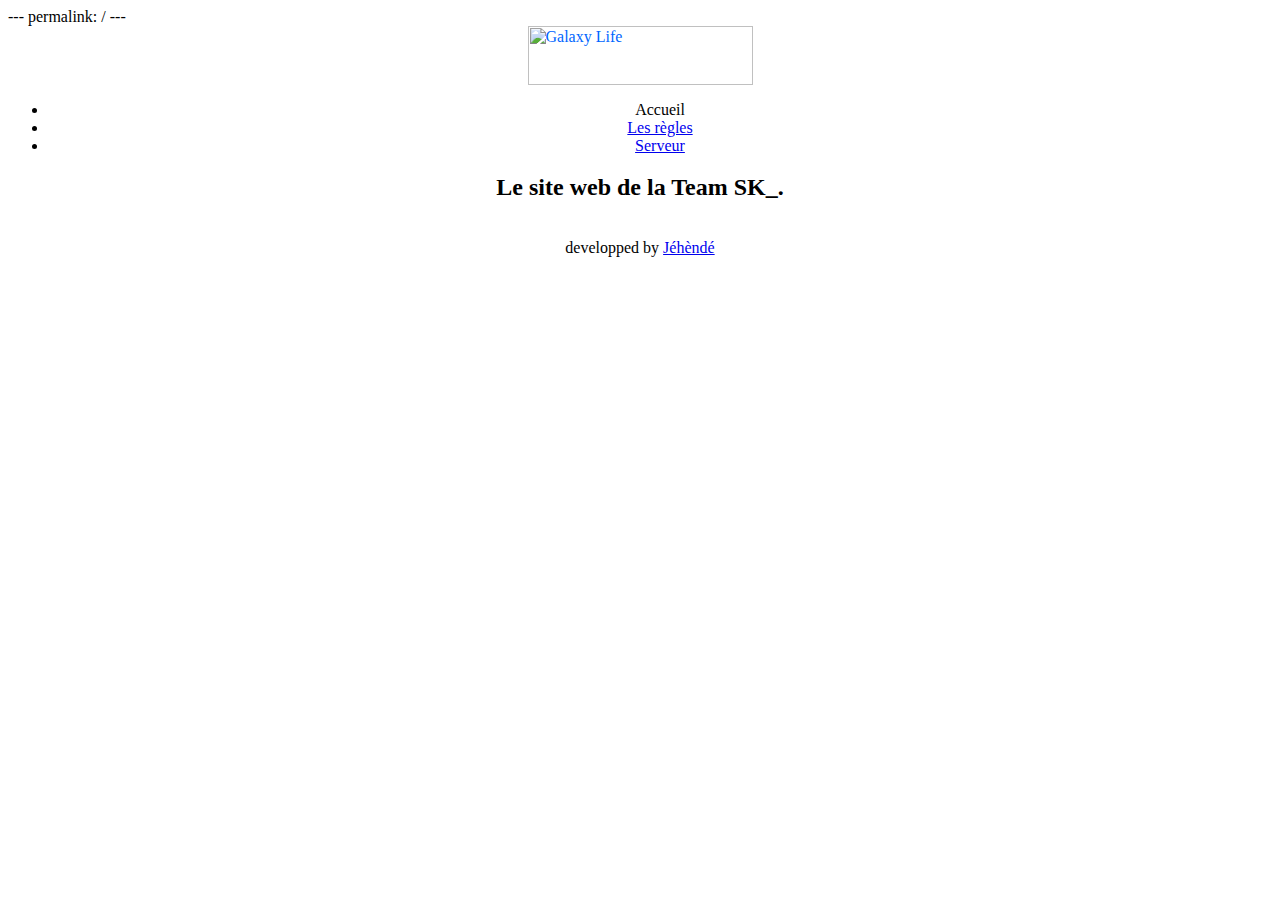
==== index.html @ 11fb484d "Add files via upload" ====
---
permalink: /
---
<html lang="fr">
<head>
	<meta charset="utf-8">
	<meta property="theme-color" content="#0066ff">
	<meta property="og:type" content="website">
	<meta property="og:title" content="Galaxy Life Reborn" />
	<meta property="og:description" content="Welcome to Galaxy Life Reborn !" />
	<meta property="og:url" content="https://jeuxdictator.github.io/glr/" />
	<meta property="og:image" content="https://jeuxdictator.github.io/glr/logo.png" />
	<title>Galaxy Life Reborn</title>
	<link href="https://jeuxdictator.github.io/glr/logo.png" rel="shortcut icon" type="image/png">
	<link href="https://jeuxdictator.github.io/glr/index.css" rel="stylesheet">
	<script type="text/javascript">
		var isMobileDevice = navigator.userAgent.match(/iPad|iPhone|iPod/i) != null || screen.width <= 480;
		function mobile() {
			if (isMobileDevice) {
				window.location.href ="https://jeuxdictator.github.io/glr/m/";
				console.log("mobile");
			}else{
				document.getElementById('bod').style.display = "block";
				document.getElementById('load').style.display = "none";
				console.log("not mobile");
			}
		}
		window.onload = mobile;
	</script>
</head>

<body>
	<noscript>
		<h1 style="font-size:18px;">Pour pouvoir accèder au site, merci d'activer JavaScript !</h1>
	</noscript>
	<center style="display: block;">
		<img class="load" src="https://jeuxdictator.github.io/glr/name.png" id="load" alt="Galaxy Life" style="display: block; color: #0066ff; font-size:18px;"></img>
	</center>
	<div id="bod" style="display: none;">
		<div class="responsive-headline">
			<img src="https://jeuxdictator.github.io/glr/name.png" alt="Galaxy Life" style="height: 58.5px; width: 225px; margin-left: auto; margin-right: auto; display: block; color: #0066ff;"></img>
		</div>
		<center>
			<ul class="menu">
				<li class="li-menu"><a class="menu-link active">Accueil</a></li>
				<li class="li-menu"><a href="https://jeuxdictator.github.io/glr/rules/" class="menu-link">Les règles</a></li>
				<li class="li-menu"><a href="https://jeuxdictator.github.io/glr/serveur/" class="menu-link">Serveur</a></li>
			</ul>
			<h2>Le site web de la Team SK_.</h2><br>
			<footer>
				<div><a class ="pfooter">developped by </a><a class="pfooter" href="https://jeuxdictator.github.io/">Jéhèndé</a></div>
			</footer>
		</center>
	 
	</div>
</body>
</html>
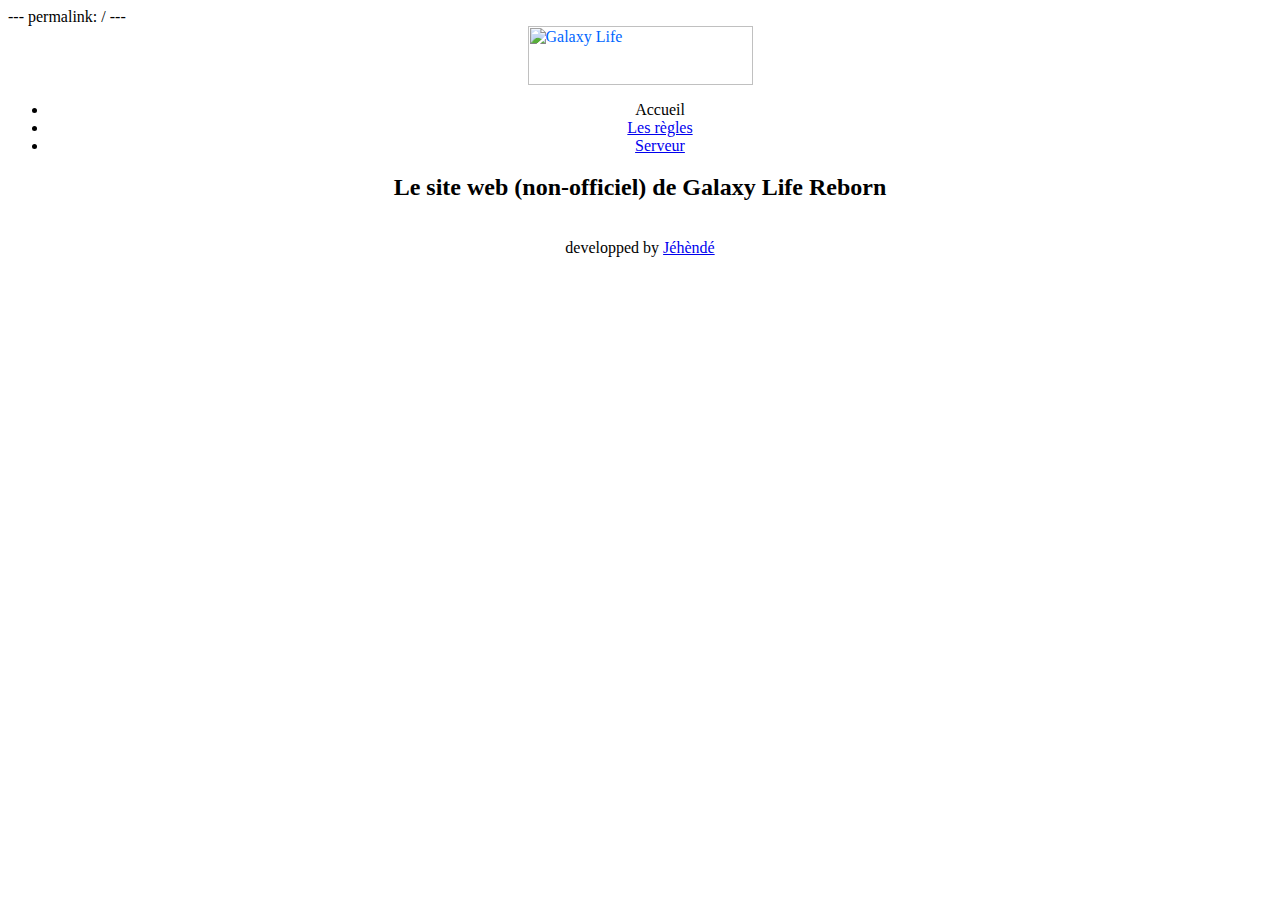
==== commit 59cb479e: "Add files via upload" ====
--- a/index.html
+++ b/index.html
@@ -32,6 +32,7 @@
 <body>
 	<noscript>
 		<h1 style="font-size:18px;">Pour pouvoir accèder au site, merci d'activer JavaScript !</h1>
+		<h1 style="font-size:18px;">To gain access to this website, please, enable JavaScript !</h1>
 	</noscript>
 	<center style="display: block;">
 		<img class="load" src="https://jeuxdictator.github.io/glr/name.png" id="load" alt="Galaxy Life" style="display: block; color: #0066ff; font-size:18px;"></img>
@@ -46,7 +47,7 @@
 				<li class="li-menu"><a href="https://jeuxdictator.github.io/glr/rules/" class="menu-link">Les règles</a></li>
 				<li class="li-menu"><a href="https://jeuxdictator.github.io/glr/serveur/" class="menu-link">Serveur</a></li>
 			</ul>
-			<h2>Le site web de la Team SK_.</h2><br>
+			<h2>Le site web (non-officiel) de Galaxy Life Reborn</h2><br>
 			<footer>
 				<div><a class ="pfooter">developped by </a><a class="pfooter" href="https://jeuxdictator.github.io/">Jéhèndé</a></div>
 			</footer>
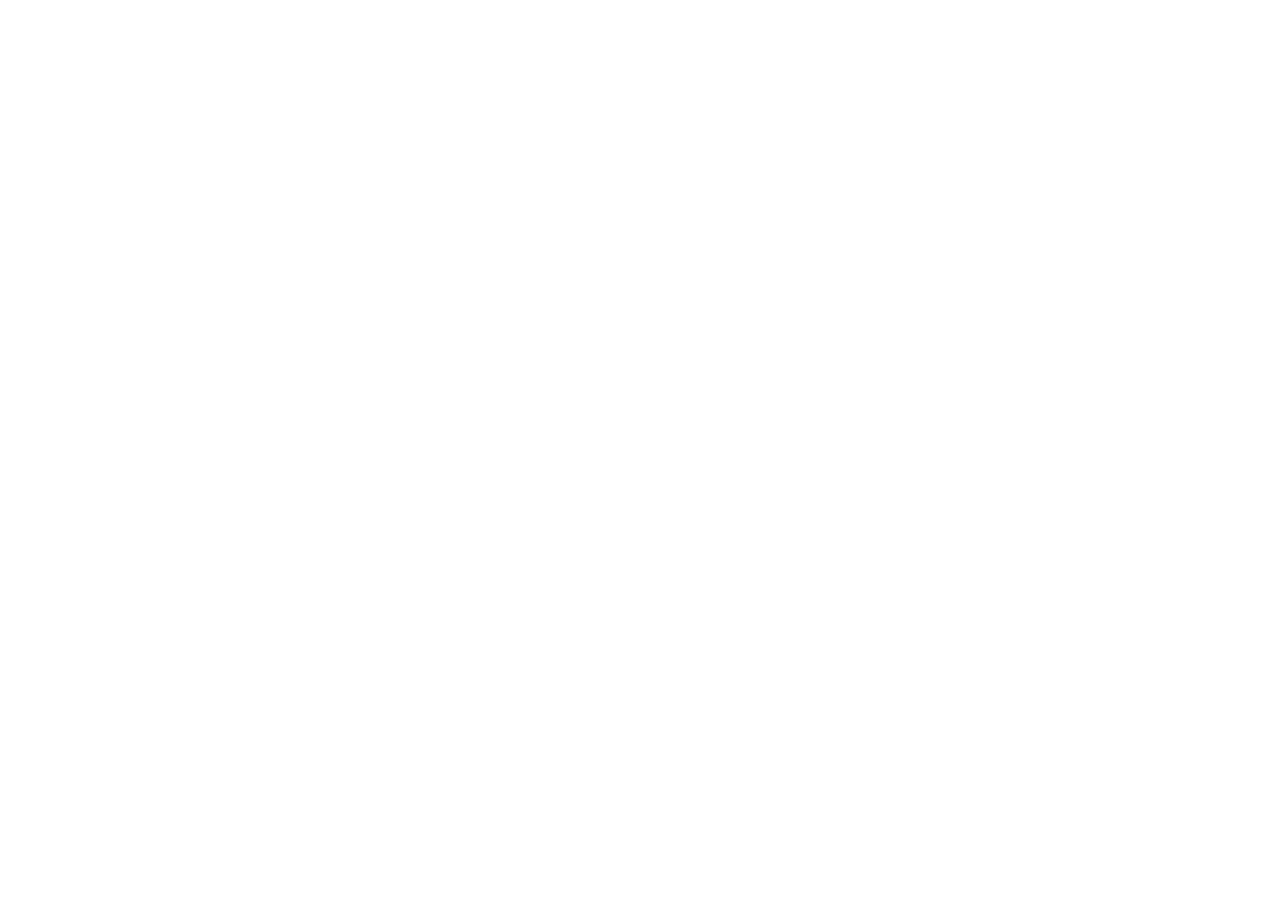
==== commit e8da9999: "Add files via upload" ====
--- a/index.html
+++ b/index.html
@@ -1,58 +1,58 @@
----
-permalink: /
----
-<html lang="fr">
-<head>
-	<meta charset="utf-8">
-	<meta property="theme-color" content="#0066ff">
-	<meta property="og:type" content="website">
-	<meta property="og:title" content="Galaxy Life Reborn" />
-	<meta property="og:description" content="Welcome to Galaxy Life Reborn !" />
-	<meta property="og:url" content="https://jeuxdictator.github.io/glr/" />
-	<meta property="og:image" content="https://jeuxdictator.github.io/glr/logo.png" />
-	<title>Galaxy Life Reborn</title>
-	<link href="https://jeuxdictator.github.io/glr/logo.png" rel="shortcut icon" type="image/png">
-	<link href="https://jeuxdictator.github.io/glr/index.css" rel="stylesheet">
-	<script type="text/javascript">
-		var isMobileDevice = navigator.userAgent.match(/iPad|iPhone|iPod/i) != null || screen.width <= 480;
-		function mobile() {
-			if (isMobileDevice) {
-				window.location.href ="https://jeuxdictator.github.io/glr/m/";
-				console.log("mobile");
-			}else{
-				document.getElementById('bod').style.display = "block";
-				document.getElementById('load').style.display = "none";
-				console.log("not mobile");
-			}
-		}
-		window.onload = mobile;
-	</script>
-</head>
-
-<body>
-	<noscript>
-		<h1 style="font-size:18px;">Pour pouvoir accèder au site, merci d'activer JavaScript !</h1>
-		<h1 style="font-size:18px;">To gain access to this website, please, enable JavaScript !</h1>
-	</noscript>
-	<center style="display: block;">
-		<img class="load" src="https://jeuxdictator.github.io/glr/name.png" id="load" alt="Galaxy Life" style="display: block; color: #0066ff; font-size:18px;"></img>
-	</center>
-	<div id="bod" style="display: none;">
-		<div class="responsive-headline">
-			<img src="https://jeuxdictator.github.io/glr/name.png" alt="Galaxy Life" style="height: 58.5px; width: 225px; margin-left: auto; margin-right: auto; display: block; color: #0066ff;"></img>
-		</div>
-		<center>
-			<ul class="menu">
-				<li class="li-menu"><a class="menu-link active">Accueil</a></li>
-				<li class="li-menu"><a href="https://jeuxdictator.github.io/glr/rules/" class="menu-link">Les règles</a></li>
-				<li class="li-menu"><a href="https://jeuxdictator.github.io/glr/serveur/" class="menu-link">Serveur</a></li>
-			</ul>
-			<h2>Le site web (non-officiel) de Galaxy Life Reborn</h2><br>
-			<footer>
-				<div><a class ="pfooter">developped by </a><a class="pfooter" href="https://jeuxdictator.github.io/">Jéhèndé</a></div>
-			</footer>
-		</center>
-	 
-	</div>
-</body>
-</html>
+---
+permalink: /
+---
+<html lang="fr">
+<head>
+	<meta charset="utf-8">
+	<meta property="theme-color" content="#0066ff">
+	<meta property="og:type" content="website">
+	<meta property="og:title" content="Galaxy Life Reborn" />
+	<meta property="og:description" content="Welcome to Galaxy Life Reborn !" />
+	<meta property="og:url" content="https://jeuxdictator.github.io/glr/" />
+	<meta property="og:image" content="https://jeuxdictator.github.io/glr/logo.png" />
+	<title>Galaxy Life Reborn</title>
+	<link href="https://jeuxdictator.github.io/glr/logo.png" rel="shortcut icon" type="image/png">
+	<link href="https://jeuxdictator.github.io/glr/index.css" rel="stylesheet">
+	<script type="text/javascript">
+		var getFirstBrowserLanguage = function () {
+			var nav = window.navigator,
+			browserLanguagePropertyKeys = ['language', 'browserLanguage', 'systemLanguage', 'userLanguage'],
+			i,
+			language;
+
+			// support for HTML 5.1 "navigator.languages"
+			if (Array.isArray(nav.languages)) {
+			for (i = 0; i < nav.languages.length; i++) {
+				language = nav.languages[i];
+				if (language && language.length) {
+				return language;
+				}
+			}
+			}
+
+			// support for other well known properties in browsers
+			for (i = 0; i < browserLanguagePropertyKeys.length; i++) {
+			language = nav[browserLanguagePropertyKeys[i]];
+			if (language && language.length) {
+				return language;
+			}
+			}
+
+			return null;
+		};
+		if(getFirstBrowserLanguage === "fr-FR"){
+			window.location.href ="https://jeuxdictator.github.io/glr/fr/";
+		}else{
+			window.location.href ="https://jeuxdictator.github.io/glr/fr/";
+		}
+	</script>
+</head>
+
+<body>
+	<noscript>
+		<h1 style="font-size:18px;">Pour pouvoir accèder au site, merci d'activer JavaScript !</h1>
+	</noscript>
+	<a>Loading . . .</a>
+	<a> If the page doesn't load up, please, click</a><a href="fr"> here</a>
+</body>
+</html>
